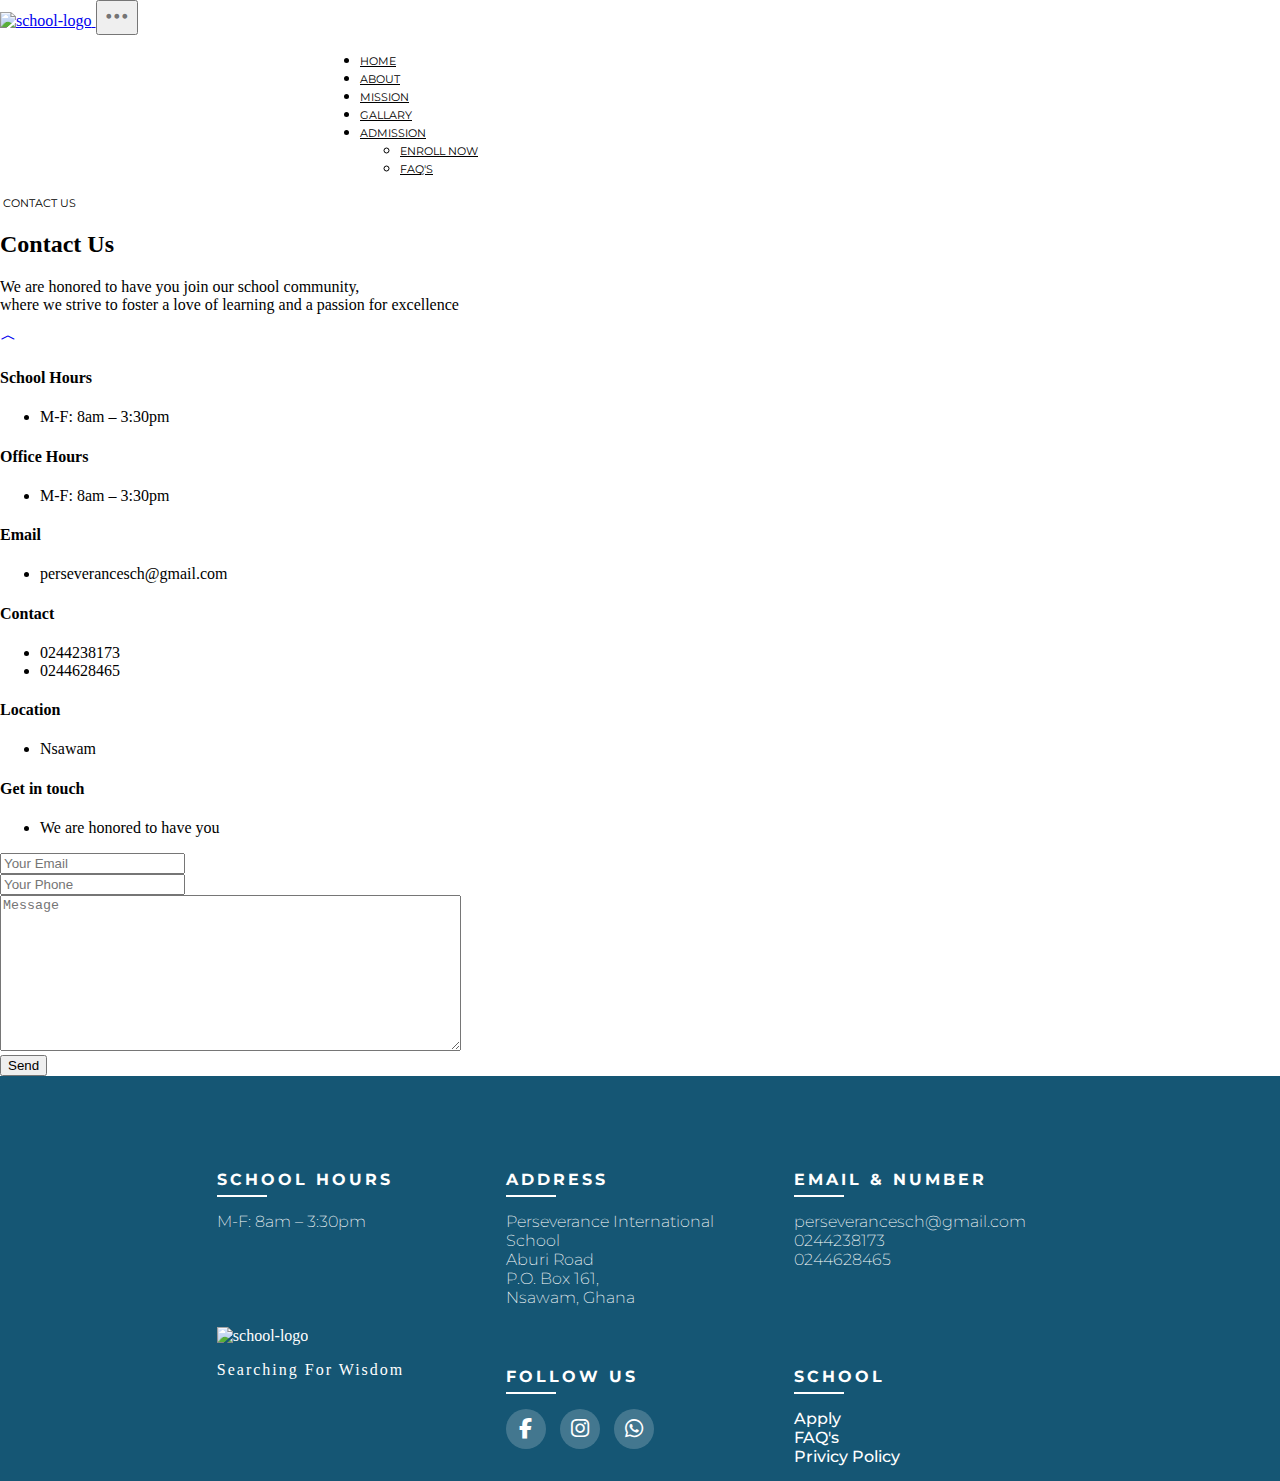
==== contact.html @ b942a758 "Add files via upload" ====
<!DOCTYPE html>
<html lang="en">
  <head>
    <meta charset="UTF-8" />
    <meta http-equiv="X-UA-Compatible" content="IE=edge" />
    <meta name="viewport" content="width=device-width, initial-scale=1" />
    <title>Perseverance INT. School</title>
    <link
      href="https://cdn.jsdelivr.net/npm/bootstrap@5.0.2/dist/css/bootstrap.min.css"
      rel="stylesheet"
      integrity="sha384-EVSTQN3/azprG1Anm3QDgpJLIm9Nao0Yz1ztcQTwFspd3yD65VohhpuuCOmLASjC"
      crossorigin="anonymous"
    />
  <link rel="stylesheet" href="https://cdnjs.cloudflare.com/ajax/libs/font-awesome/6.2.1/css/all.min.css">
    <link
      rel="stylesheet"
      href="https://cdn.jsdelivr.net/npm/bootstrap-icons@1.9.1/font/bootstrap-icons.css"
    />
    <link rel="stylesheet" href="/style.css" />
    <link rel="preconnect" href="https://fonts.googleapis.com" />
    <link rel="preconnect" href="https://fonts.googleapis.com" />
    <link rel="preconnect" href="https://fonts.gstatic.com" crossorigin />
    <link rel="preconnect" href="https://fonts.googleapis.com">
    <link rel="preconnect" href="https://fonts.gstatic.com" crossorigin>
    <link rel="preconnect" href="https://fonts.gstatic.com" crossorigin />
    <link rel="preconnect" href="https://fonts.googleapis.com" />
    <link rel="preconnect" href="https://fonts.gstatic.com" crossorigin />
    
    <link
      rel="stylesheet"
      href="https://cdn-uicons.flaticon.com/uicons-brands/css/uicons-brands.css"
    />
    <link
      rel="stylesheet"
      href="https://cdn-uicons.flaticon.com/uicons-regular-rounded/css/uicons-regular-rounded.css"
    />
    <link rel="preconnect" href="https://fonts.googleapis.com">
<link rel="preconnect" href="https://fonts.gstatic.com" crossorigin>
<link href="https://fonts.googleapis.com/css2?family=Comfortaa:wght@300;400;500;600;700&family=Dancing+Script:wght@400;500;600;700&family=Lato:ital,wght@0,100;0,400;0,700;1,100;1,300;1,400&family=Lobster+Two:ital,wght@0,400;0,700;1,400;1,700&family=Lora:ital,wght@0,400;0,500;0,600;1,400;1,500;1,600&family=Montserrat:ital,wght@0,600;0,700;1,100;1,200&family=Rubik+Distressed&display=swap" rel="stylesheet">

  </head>
  <body class="bg-light">
    <!-- main nav -->
        <nav class="navbar navbar-expand-lg fixed-top bg-light">
          <div class=" container nav-inner">
            <a class="navbar-brand" href="#"
              ><img
                class="img-fluid logo-png"
                src="/images/yyy.png"
                alt="school-logo"/>
              </a>
            <button
              class="navbar-toggler"
              type="button"
              data-bs-toggle="collapse"
              data-bs-target="#navbarSupportedContent"
              aria-controls="navbarSupportedContent"
              aria-expanded="false"
              aria-label="Toggle navigation">
              <span class="navbar-toggler-icon"><i class="drop-icon bi bi-three-dots"></i></span>
            </button>
            <div class="collapse navbar-collapse" id="navbarSupportedContent">
              <ul class="our-system navbar-nav me-auto mb-2 mb-lg-0 fw-light">
                <li class="nav-item">
                  <a class="nav-link"  href="index.html">HOME</a>
                </li>
                <li class="nav-item">
                  <a class="nav-link" href="index.html">ABOUT</a>
                </li>
                <li class="nav-item">
                  <a class="nav-link" href="index.html#mission">MISSION</a>
                </li>
                <li class="nav-item">
                  <a class="nav-link" href="#gallary">GALLARY</a>
                </li>
                <li class="nav-item dropdown">
                  <a
                    class="nav-link dropdown-toggle"
                    href="#"
                    id="navbarDropdown"
                    role="button"
                    data-bs-toggle="dropdown"
                    aria-expanded="false">ADMISSION
                  </a>
                  <ul class="dropdown-menu" aria-labelledby="navbarDropdown">
                    <li><a class="dropdown-item" href="#">Enroll now </a></li>
                    <li>
                      <a class="dropdown-item" href="#">FAQ's</a>
                    </li>
                  </ul>
                </li>
              </ul>
              <li class="contact-item">
                <a class="contact-link active" aria-current="page" href=""> CONTACT US </a>
              </li>  
            </div>
          </div>
        </nav>
        <!--contact page  -->
 <main>
    <section class="contact-section">
        <div class="contact-section-inner">
             <h2 class="contact-title">Contact <strong class="clean">Us</strong></h2>
             <p class="contact-text"> We are honored to have you join our school community,<br> where we strive to foster a love of learning and a passion for excellence</p>
            <a href="#contact-body"> <span class="contact-key"> <i class="bi bi-chevron-compact-up"></i></span></a>
        </div>
    </section>
    <section class="contact-body" id="contact-body">
      <div class="contact-body-inner">
      <div class="contact-detail-box">
      <h4 class="contact-info-title">School Hours </h4>
       <ul class="contact-items">
        <li class="contact-info-text">M-F: 8am – 3:30pm</li>
      </ul>
      <h4 class="contact-info-title">Office Hours </h4>
      <ul class="contact-items">
       <li class="contact-info-text">M-F: 8am – 3:30pm</li>
     </ul>
     <h4 class="contact-info-title">Email</h4>
            <ul class="contact-items">
              <li class="contact-info-text">perseverancesch@gmail.com</li>
            </ul>
     <h4 class="contact-info-title"> Contact </h4>
        <ul class="contact-items">
          <li class="contact-info-text">0244238173 </li>
          <li class="contact-info-text">0244628465</li>
        </ul>
     <h4 class="contact-info-title"> Location</h4>
        <ul class="contact-items">
          <li class="contact-info-text">Nsawam </li>
        </ul>
      </div>
      <div class="contact-form-box">
        <h4 class="form-title">Get in touch</h4>
        <ul class="contact-items">
          <li class="form-info-text">We are honored to have you </li>
        </ul>
        <form action="">
         <input type="email" class="field" placeholder="Your Email"><br>
         <input type="text" class="field" placeholder="Your Phone"><br>
         <textarea class="field" placeholder="Message" rows="10" cols="55"></textarea>
        </form>
        <button class="form-button">Send</button>
      </div>
    </div>
  </section>
   </main>
   <footer>
    <section class="footer-wrapper">
      <div class="footer-overlay">
        <div class="footer-in-check">
         <div class="inside-footer"> 
           <div class="footer-part-1">
             <h6 class="footer-title"> SCHOOL HOURS</h6>
             <ul class="footer-items">
               <li class="footer-text">M-F: 8am – 3:30pm</li>
             </ul>
           </div>
           <div class="footer-part-1">
            <h6 class="footer-title"> ADDRESS</h6>
            <ul class="footer-items">
              <li class="footer-text">Perseverance International<br>School</li>
              <li class="footer-text">Aburi Road</li>
              <li class="footer-text">P.O. Box 161, </li>
              <li class="footer-text">Nsawam, Ghana </li>
            </ul>
          </div>
          <div class="footer-part-1">
            <h6 class="footer-title"> EMAIL & NUMBER </h6>
            <ul class="footer-items" >
              <li class="footer-text">perseverancesch@gmail.com</li>
              <li class="footer-text">0244238173</li>
              <li class="footer-text">0244628465</li>
            </ul>
          </div>
          <div class="footer-part-1">
           <img class="footer-image" src="/images/yyy.png" alt="school-logo">
           <ul class="footer-items">
            <li class="sch-motto">Searching For Wisdom</li>
           </ul>
          </div>
          <div class="footer-part-1">
            <h6 class="footer-title"> FOLLOW US</h6>
            <div class="socials-links">
                <a class="footer-links" href=""><i class="fab fa-facebook-f"></i></a>
                <a class="footer-links" href=""><i class="fab fa-instagram"></i></a>
                <a class="footer-links" href=""><i class="fab fa-whatsapp"></i></a> 
            </div>
          </div>
          <div class="footer-part-1">
            <h6 class="footer-title"> SCHOOL </h6>
            <ul class="footer-items" >
             <a class="footer-main" href=""><li class="school-help" >Apply</li></a>
             <a class="footer-main" href=""><li class="school-help" >FAQ's</li></a>
             <a class="footer-main" href=""><li class="school-help" >Privicy Policy</li></a>
            </ul>
          </div>
        </div>
        </div>
      </div>
    </section>
  </footer>
  <script src="https://smtpjs.com/v3/smtp.js"></script>
  </body>
</html>
---- style.css ----
@import url("https://fonts.googleapis.com/css2?family=Montserrat:wght@200;400&display=swap");
body {
  padding: 0;
  margin: 0;
  box-sizing: border-box;
}
.our-system {
  margin-left: 25%;
  gap: 1.5rem;
}
.navbar-brand {
  max-width: 10%;
}
.logo-png {
  max-width: 100%;
}
.contact-item {
  list-style: none;
}
.contact-link {
  text-decoration: none;
  padding: 0.5rem 0.2rem;
  font-size: 0.7rem;
  color: black;
  border-bottom: 2px solid transparent;
  transition: all 0.2s ease;
  font-family: montserrat, sans-serif;
}
.contact-link:hover {
  color: rgb(0, 0, 0);
  font-size: 0.7rem;
  border-bottom: 2px solid #ff9800 !important ;
}

.nav-link {
  color: black;
  font-size: 0.7rem;
  font-family: montserrat, sans-serif;
  border-bottom: 2px solid transparent;
  transition: all 0.2s ease;
}

.nav-link.active {
  border-bottom: solid 3px #ff9800 !important ;
  color: rgb(0, 0, 0) !important;
  /* background-color: #ff9800; */
}
.nav-link:hover {
  color: rgb(0, 0, 0);
  font-size: 0.7rem;
  border-bottom: 2px solid #ff9800 !important ;
}
.dropdown-item {
  color: black;
  font-size: 0.7rem;
  text-transform: uppercase;
  font-family: montserrat, sans-serif;
}

.drop-icon {
  font-size: 1.6rem;
  color: #464646be;
}

.carousel {
  background-color: #ff99006b;
  min-height: 100vh;
}

.img-slide {
  position: relative;
  width: 100%;
  min-height: 100vh;
  margin: auto;
}

.img-slide .slide {
  z-index: 1;
  position: absolute;
  width: 100%;
  display: flex;
  flex-direction: column;
  justify-content: center;
  clip-path: circle(0% at 0 50%);
  max-height: 100vh;
}
.img-slide .slide.active {
  clip-path: circle(150% at 0 50%);
  transition: 1s;
  transition-property: clip-path;
}
.img-slide .slide img {
  z-index: 1;
  width: 100%;
  max-height: 100vh;
  object-fit: cover;
}
.img-slide .slide .info {
  z-index: 1;
  position: absolute;
  color: aliceblue;
  margin-left: 100px;
  top: 40%;
  width: 60%;
  animation: drop 1.5s ease;
}
@keyframes drop {
  0% {
    opacity: 0;
    transform: translateX(90px);
  }
  100% {
    opacity: 1;
    transform: translateX(0px);
  }
}
.img-slide .slide .info-content {
  z-index: 1;
  position: absolute;
  background: rgba(0, 0, 0, 0.219);
  width: 100%;
  min-height: 100vh;
}

.img-slide .slide .info .info-b {
  padding: 0.5rem 2rem;
  background-color: #ff5252;
  color: aliceblue;
  border: none;
  font-family: "montserrat";
  font-weight: 400;
  font-size: 1.5rem;
  margin-top: 0.3rem;
  transition: all 0.55s ease;
}
.img-slide .slide .info .info-b:hover {
  background: transparent;
  border: 1px solid white;
  transform: translateX(8px);
}
.img-slide .slide .info .info-b-1 {
  padding: 0.5rem 2rem;
  background-color: #ff5252;
  color: aliceblue;
  border: none;
  font-family: "montserrat";
  font-weight: 400;
  font-size: 1.5rem;
  margin-top: 0.3rem;
  transition: all 0.55s ease;
}
.img-slide .slide .info .info-b-1:hover {
  background: transparent;
  border: 1px solid white;
  transform: translateX(8px);
}
.img-slide .slide .info .info-b-0 {
  padding: 0.5rem 2rem;
  background-color: #ff5252;
  color: white;
  border: none;
  font-family: "montserrat";
  font-weight: 400;
  font-size: 1.5rem;
  margin-top: 0.3rem;
  transition: all 0.55s ease;
}
.img-slide .slide .info .info-b-0:hover {
  background: transparent;
  border: 1px solid white;
  transform: translateX(8px);
}

.img-slide .slide .info h2 {
  font-family: "montserrat", "sans-serif";
  font-size: 4.5rem;
  line-height: 4rem;
  font-weight: 700;
  letter-spacing: 5px;
  width: 80%;
}
.img-slide .navigation {
  z-index: 2;
  position: absolute;
  display: flex;
  bottom: 10px;
  left: 50%;
  transform: translate(-50%);
}
.img-slide .navigation .key {
  width: 15px;
  margin: 10px;
  height: 15px;
  background: rgba(255, 255, 255, 0.685);
  border-radius: 50%;
  cursor: pointer;
}
.img-slide .navigation .key.active {
  background: rgba(0, 0, 0, 0.253);
  box-shadow: rgba(0, 0, 0, 0.219);
}
.about {
  width: 80%;
  margin: auto;
}
.about-intro {
  padding-top: 5rem;
  text-align: center;
}
.about-text {
  font-family: "monsterrat" "sans-serif";
  font-size: 4.5rem;
  color: #444444;
  font-weight: 700;
}
.best-text {
  font-family: "monsterrat" "sans-serif";
  font-size: 2rem;
  color: #444444;
  font-weight: 300;
  margin: 5px 0;
}
.best-item {
  font-family: "monsterrat" "sans-serif";
  font-size: 1rem;
}
.about-contents {
  display: flex;
  justify-content: center;
  margin-bottom:25px;
}
.about-box-items {
  display: flex;
  width: 70%;
  margin: 0 auto;
}
.about-items-wrapper {
  margin: 1.5rem 0;
  width: 100vw;
}
.items-wrapper {
  display: flex;
  width: 50%;
}
.icon-circled {
  float: left;
  background-color: #ff5252;
  color: #fff;
  width: 50px;
  margin: auto;
  height: 50px;
  margin-right: 1rem;
  border-radius: 50%;
  margin-bottom: 3.5rem;
  background-color: #ff9800;
  text-align: center;
}
.toy {
  line-height: 50px;
  font-size: 1.2rem;
  display: inline-block;
}

.text-title {
  font-family: "monsterrat" "sans-serif";
  font-size: 1.5rem;
  color: #444444;
  font-weight: 400;
}
.main-text {
  font-family: "montserrat";
  font-size: 0.9rem;

}
.about-items-wrapper {
  max-width: 100%;
}
.about-image-wrapper {
  max-width: 20%;
}
.about-pic {
  max-width: 100%;
}
section.our-card {
  max-width: 100vw;
  margin: auto;
  justify-content: center;
  margin-bottom: 20px;
}
.preschool{
  border: solid  #ff5252 2px;
}
.primary{
 border: solid #155674 2px;
}
.junior{
border: solid  #ff9800 2px;
}
.card-link,
.card-link-p,
.card-link-j {
border: 2px solid #155674 ;
padding: 5px 30px;
text-transform: uppercase ;
font-weight: 500; 
text-decoration: none ;
letter-spacing: 2px;
color: #155674;
 transition: all 0.5s ease;
}
.card-link:hover{
background-color: #ff5252;
border: solid 2px  #ff5252;
  color: #ffffff;

}
.card-link-p:hover{
  background-color: #155674;
  color: #ffffff;
}
.card-link-j:hover{
   background-color: #ff9800;
  border: solid 2px  #ff9800;
  color: #ffffff;
}
.our-mission {
  max-width: 100%;
  background-image: url(/images/patterns\ .jpeg);
  background-repeat: no-repeat;
  background-size: cover;
  padding-bottom: 1rem;
}

.mission-inner {
  display: flex;
  max-width: 80vw;
  margin: auto;
  padding-bottom: 2%;
}
.mission-1 {
  max-width: 25vw;
  padding: 1rem;
}
.title-box {
  font-family: "montserrat", "sans-serif";
  text-align: center;
}
.mission-title {
  font-size: 4.5rem;
  font-family: "monsterrat" "sans-serif";
  color: #444444;
  padding-top: 2rem;
}
.neat {
  color: #ff9800;
}

.mission-text {
  font-family: "monsterrat" "sans-serif";
  font-weight: 200;
  font-size: 1.2rem;
  letter-spacing: 1px;
  color: #000000;
}
.mission-complete {
  font-size: 1.4rem;
  font-family: "montserrat", sans-serif;
  color: #444444;
  text-decoration: underline 2px solid;
}

.mission-2 {
  max-width: 25vw;
  padding-top: 100px;
}
.bi-1 {
  width: 80%;
  padding: 0;
  font-size: 2.8rem;
  color: #ff5252;
}
.mission-join {
  padding: 1rem;
  font-family: "monsterrat" "sans-serif";
  font-weight: 200;
  font-size: 1.2rem;
  letter-spacing: 1px;
  color: #000000;
}
.mission-image {
  padding-top: 10px;
  max-width: 50vw;
}
.mission-pic {
  object-fit: cover;
  padding: 20px;
  border-radius: 50px;
}
.counter {
  padding: 1rem 0;
  background-color: rgb(255, 255, 255);
}
.inner-counter {
  margin: auto;
  max-width: 80vw;
  display: flex;
  justify-content: center;
  margin: auto;
  gap: 2rem;
}
.established-count,
.students-count,
.trophies-count,
.other-count {
  width: 100vw;
  text-align: center;
  color: #fff;
  box-shadow: 2px 2px 10px rgba(87, 87, 87, 0.623);
  border-radius: 10px;
  padding: 0.5rem;
}
.year,
.population,
.amount,
.others {
  font-size: 4rem;
  font-family: "monsterrat" "sans-serif";
  margin: 0 !important ;
  color: rgba(43, 43, 43, 0.829);
}
hr {
  width: 20%;
  border: solid #000000 2px;
  margin: auto;
}
.established-text,
.student-text,
.trophy-text,
.other-text {
  font-size: 1.3rem;
  font-weight: 300;
  color: #5e5e5eda;
  font-family: "montserrat" "sans-serif";
}

.gallary {
  background-image: url(/images/patterns\ .jpeg);
  background-repeat: no-repeat;
  background-size: cover;
}
.inside-gallary {
  max-width: 92vw;
  margin: auto;
  display: flex;
  align-items: center;
  gap: 1rem;
  padding: 4rem 0;
}
.gala-title {
  font-family: "monsterrat" "sans-serif";
  font-size: 4.5rem;
  color: #444444;
  font-weight: 700;
}
.parent {
  display: -ms-flexbox;
  display: flex;
  -ms-flex-wrap: wrap;
  flex-wrap: wrap;
  padding: 0 5rem;
  max-width: 60vw;
}
.child {
  -ms-flex: 10%;
  flex: 5%;
  padding: 0 0.2rem;
 
}
.gallary-pics:hover{
  transform: translateX(0%) scale(1.03);
/* transform:translateY(10%);*/
transition: all 0.3s; 
}
.child .gallary-pics {
  margin-top: 0.4rem;
  vertical-align: middle;
}

.gallary-info {
  padding: 1rem;
}

.gallary-text {
  font-family: "montserrat";
  font-size: 1rem;
  letter-spacing: 1px;
  color: #000000;
}

.testimonials {
  padding-top: 20px;
  background-color: #ffffff;
}
.testimonial-text {
  font-family: "monsterrat" "sans-serif";
  font-size: 4.5rem;
  color: #ff9800;
  font-weight: 700;
  text-align: center;
  padding-bottom: 20px;
}
.testimonial-box {
  max-width: 50vw;
  position: relative;
  display: flex;
  align-items: center;
  justify-content: center;
  margin: auto;
  min-height: 45vh;
}
.inner-box .testimonial-content {
  display: flex;
  flex-direction: column;
  align-items: center;
}
.testimonial-box .inner-box {
  background-color: rgb(235, 235, 235);
  width: 70%;
  padding: 10px;
  position: absolute;
  bottom: 20px;
  opacity: 0;
  pointer-events: none;
  display: flex;
  flex-direction: column;
  align-items: center;
  justify-content: space-between;
  border-radius: 40px;
  animation: animate 15s linear infinite;
  animation-delay: calc(3s * var(--delay));
  margin-top: 10px;
  height: 40vh;
}
.wrapper .inner-box:last-child {
  animation-delay: calc(-5s * var(--delay));
}

@keyframes animate {
  0% {
    opacity: 0;
    transform: translateX(100%) scale(0.5);
  }
  5%,
  20% {
    opacity: 0.4;
    transform: translateX(100%) scale(0.5);
  }
  25%,
  40% {
    opacity: 1;
    pointer-events: auto;
    transform: translateX(0%) scale(1);
  }
  45%,
  60% {
    opacity: 0.4;
    transform: translateX(-100%) scale(0.7);
  }
  85%,
  100% {
    opacity: 0;
    transform: translateX(-100%) scale(0.5);
  }
}
.testimonial-box .inner-box .testimonial-image {
  height: 13vh;
  width: 20%;
  left: -5px;
  background: white;
  border-radius: 50%;
  padding: 5px;
  box-shadow: 0px 0px 5px rgba(0, 0, 0, 0.2);
  margin: 10px 0;
}
.inner-box .testimonial-details {
  margin-left: 150px;
  text-align: center;
  margin: auto;
  width: 70%;
}
.inner-box .testimonial-pic {
  height: 100%;
  width: 100%;
  object-fit: cover;
  border-radius: 50%;
}
.testimonial-details .owner {
  font-family: "monsterrat" "sans-serif";
  font-size: 1.2rem;
  font-weight: 500;
  color: rgb(81, 81, 81) !important;
}

.testimonial-details .owner-text {
  width: 100%;
  font-family: "montserrat";
  font-weight: 200;
  font-size: 1rem;
  letter-spacing: 1px;
  color: #696969;
}

.footer-wrapper {
  background-image: url(/images/patterns\ .jpeg);
  background-repeat: no-repeat;
  background-size: cover;
  max-width: 100vw;
}
.footer-overlay {
  /* background-color: #ff9800; */
  background: #155674;
}
.inside-footer {
  display: flex;
  justify-content: center;
}
.footer-in-check {
  max-width: 70vw;
  margin: auto;
  color: white;
}
.inside-footer {
  display: flex;
  flex-wrap: wrap;
  padding-top: 50px;
}
.footer-part-1 {
  width: 30%;
  padding: 0 10px;
  margin-top: 5px;
}
.footer-title {
  font-family: "montserrat";
  font-size: 1rem;
  color: white;
  font-weight: 700;
  letter-spacing: 3px;
  line-height: 1.5em;
  margin-bottom: 20px;
  position: relative;
}
.footer-title::before {
  content: "";
  position: absolute;
  left: 0;
  bottom: -5px;
  background-color: rgb(255, 255, 255);
  height: 2px;
  box-sizing: border-box;
  width: 50px;
}
.footer-items {
  list-style: none;
  padding-left: 0;
  margin-bottom: 15px;
}
.footer-text {
  font-weight: 200;
  font-family: "montserrat";
}
.footer-links {
  text-decoration: none;
  display: inline-block;
  width: 40px;
  background-color: rgba(255, 255, 255, 0.2);
  margin: 0 10px 10px 0;
  text-align: center;
  line-height: 40px;
  border-radius: 50%;
  color: white;
  font-size: 1.3rem;
  transition: all 0.5s ease;
}
.footer-links:hover {
  color: #24262b;
  background-color: #ffffff;
}
.footer-main {
  text-decoration: none;
  color: #ffffff;
  font-weight: 500;
  font-family: "montserrat", sans-serif;
}
.footer-main:hover {
  color: #24262b;
}
.footer-image {
  max-width: 70%;
}
.sch-motto {
  letter-spacing: 2px;
  font-weight: 100;
}

/* media quaries */
@media screen and (max-width: 87.5rem) {
  .img-slide {
    width: 100%;
    max-height:100vh;
  }

  .img-slide .slide {
    width: 100%;
    min-height:100vh;
  }
  .img-slide .slide img {
    width: 100%;
    min-height:100vh;
  }
  .img-slide .slide .info-content {
   min-height:100vh;
  }

}

@media screen and (max-width: 75rem) {
  .testimonial-box .inner-box .testimonial-image {
    width: 25%;
  }
}
@media screen and (max-width: 71.875rem) {
  .img-slide {
    max-width: 100%;
    max-height:90vh;
  }

  .img-slide .slide {
    max-width: 100%;
    max-height:90vh;
  }

  .img-slide .slide img {
    max-width: 100%;
    max-height:90vh;
  }
  .img-slide .slide .info-content {
    width: 100%;
    max-height:90vh;
  }
  .about {
    min-width: 90%;
  }
  .mission-inner {
    max-width: 92vw;
  }
  .mission-1 {
    padding: 0.2rem;
    margin-left: 1.5rem;
  }
  .mission-text {
    font-size: 1rem;
  }
  .mission-2 {
    padding-top: 3rem;
  }
  .mission-join {
    font-size: 1rem;
  }
  .gallary {
    width: 100%;
  }
  .inside-gallary {
    min-width: 90vw;
    gap: 0;
    padding: 3rem 0;
  }
  .parent {
    padding: 0 1.5rem;
  }
}

@media screen and (max-width: 67.188rem) {
  .carousel {
    background-color: #ff99006b;
    min-height: 90vh;
  }
  .img-slide {
    width: 100%;
    min-height:90vh;
  }

  .img-slide .slide {
    width: 100%;
    min-height:90vh;
  }

  .img-slide .slide img {
    max-width: 100%;
    min-height:90vh;
  }
  .img-slide .slide .info-content {
    width: 100%;
    min-height:90vh;
  }
  .img-slide .slide .info h2 {
    font-size: 4rem;
    line-height: 4rem;
    font-weight: 700;
    letter-spacing: 5px;
    width: 100%;
  }
  .img-slide .slide .info {
    top: 34%;
  }
  .about-text{
    font-size: 4rem;
  }
  .mission-title{
    font-size: 4rem;
  }
  .gala-title{
    font-size: 4rem;
  }
  .testimonial-text{
    font-size: 4rem;
  }
}
@media screen and (max-width: 64.063rem) {
  .about {
    width: 95vw;
  }
  .navbar-brand {
    width: 30%;
  }
  .img-slide .slide .info {
    top: 39%;
    margin-left: 4rem;
    width: 90%;
  }

  .img-slide .slide .info h2 {
    font-size: 3.5rem;
    line-height: 3.6rem;
    font-weight: 900;
    width: 70%;
  }
  .img-slide .slide .info {
    width: 60%;
  }
  .about-text{
    font-size: 3.5rem;
  }
  .mission-title{
    font-size: 3.5rem;
  }
  .gala-title{
    font-size: 3.5rem;
  }
  .testimonial-text{
    font-size: 3.5rem;
  }
  .best-text {
    font-size: 1.5rem;
    font-weight: 500;
  }
  .about-intro{
    padding-top: 2.8rem;
  }
  .text-title {
    font-size: 1.2rem;
    font-weight: 500;
  }

  .mission-title {
    font-size: 3.9rem;
  }
  .mission-inner {
    max-width: 95vw;
  }
  .mission-1 {
    margin-left: 0;
  }
  .inner-counter {
    min-width: 95vw;
  }
  .established-text,
  .student-text,
  .trophy-text,
  .other-text {
    font-size: 1.2rem;
    font-weight: 500;
  }
  .inside-gallary {
    min-width: 95vw;
    gap: 2rem;
  }
  .parent {
    padding: 0;
  }
  .gala-title {
    font-size: 3.9rem;
  }
  .footer-in-check {
    width: 80%;
  }
  .footer-part-1 {
    width: 33%;
  }
}

@media screen and (max-width: 74.688rem) {
  .navbar-brand {
    width: 25%;
  }
  .our-system {
    margin-left: 15%;
  }
  .img-slide .slide .info h2 {
    width: 100%;
  }
  .img-slide .slide .info .info-b-1 {
    padding: 8px 15px;
    font-size: 1.8rem;
    margin-top: 10px;
  }
  .img-slide .slide .info .info-b {
    padding: 8px 15px;
    font-size: 1.8rem;
    margin-top: 10px;
  }
  .img-slide .slide .info .info-b-0 {
    padding: 8px 15px;
    font-size: 1.8rem;
    margin-top: 10px;
  }
  .inner-counter {
    width: 90%;
  }
  .year,
  .population,
  .amount,
  .others {
    font-size: 3rem;
  }

  .testimonials {
    padding-top: 20px;
    width: 100%;
    background-color: #e5e5e5;
  }

  .testimonial-box .inner-box {
    background-color: rgb(255, 255, 255);
    width: 75%;
  }

  .testimonial-box .inner-box .testimonial-image {
    height: 100px;
    width: 25%;
    margin: 8px 0;
  }
  .inner-box .testimonial-pic {
    height: 100%;
    width: 100%;
    object-fit: cover;
    border-radius: 50%;
  }
  .inner-box .testimonial-details {
    margin-left: 150px;
    margin: auto;
    width: 80%;
  }
  .testimonial-details .owner {
    font-weight: 700;
    color: #1d4e89;
    font-size: 1.1rem;
  }
  .testimonial-details .owner-text {
    font-size: 0.9rem;
  }
  .footer-in-check {
    width: 80%;
  }
  .footer-part-1 {
    width: 33%;
  }
}

@media screen and (max-width: 62.5rem) {
  .our-system {
    margin-left: 17%;
  }
  .about {
    width: 95%;
    margin: auto;
  }
  .about-intro {
    width: 97%;
    margin: auto;
  }

  .about-contents {
    margin-top: 0;
    width: 97%;
    margin: auto;
  }

  .about-pic {
    width: 100%;
  }
  .about-image-wrapper {
    align-items: center;
    margin-top: 40px;
  }
  .img-slide .slide .info {
    width: 80%;
  }
  .img-slide .slide .info h2 {
    width: 80%;
  }
  .inside-gallary {
    width: 90%;
  }
  .testimonial-box .inner-box .testimonial-image {
    height: 100px;
    width: 30%;
  }
}
@media screen and (max-width: 54.688rem) {
  .img-slide {
    width: 100%;
    min-height: 90vh;
  }

  .img-slide .slide {
    width: 100%;
    min-height: 90vh;
  }

  .img-slide .slide img {
    max-width: 100%;
    min-height: 90vh;
  }
  .img-slide .slide .info-content {
    width: 100%;
    min-height: 90vh;
  }
  .colors {
    max-width: 100vw;
    padding: 0;
  }
  .about {
    margin: auto;
  }
  .about-intro {
    padding-top: 2.5rem;
  }
  .mission-title {
    font-size: 3.4rem;
  }
  .about-text {
    font-size: 3.4rem;
  }
  .gala-title {
    font-size: 3.4rem;
  }
  .testimonial-box .inner-box .testimonial-image {
    height: 85px;
  }
  .footer-part-1 {
    width: 50%;
    margin-bottom: 30px;
  }
}

@media screen and (max-width: 48.75rem) {
  .carousel {
    min-height: 80vh;
  }
  .img-slide {
    width: 100%;
    min-height: 80vh;
  }

  .img-slide .slide {
    width: 100%;
    min-height: 80vh;
  }

  .img-slide .slide img {
    max-width: 100%;
    min-height: 80vh;
  }
  .img-slide .slide .info-content {
    width: 100%;
    min-height: 80vh;
  }
  .navbar {
    background-color: #ff5252;
    width: 100%;
  }
  .our-system {
    margin-left: 25%;
    gap: 15px;
  }
  .navbar-brand {
    max-width: 25%;
  }
  .logo-png {
    width: 100%;
  }

  .img-slide .navigation .key {
    width: 10px;
    height: 10px;
  }
  .img-slide .slide .info h2 {
    font-size: 3rem;
    font-weight: 800;
    width: 100%;
    line-height: 3rem;
  }
  .img-slide .slide .info {
    margin-left: 3rem;
    top: 42%;
    width: 75%;
  }
  .about {
    width: 90%;
  }
  .about-intro {
    width: 100%;
    padding-top: 3rem;
  }
  .about-text {
    font-size: 2.8rem;
    text-align: left;
  }
  .best-text,
  .best-item {
    text-align: center;
    font-family: montserrat;
  }
  .best-item {
    font-size: 0.9rem;
  }
  .main-text {
    font-size: 0.9rem;
  }
  .about-contents {
    width: 100%;
    flex-direction: column;
  }
  .about-box-items {
    width: 100%;
  }
  .about-image-wrapper {
    max-width: 50%;
    margin: auto;
    margin-top: 0;
    margin-bottom: 2rem;
  }
  .about-pic {
    width: 100%;
  }
  .our-card {
    max-width: 100vw;
   
  }
  .title-box {
    max-width: 90vw;
    margin: auto;
    padding-top: 1.8rem;
  }
  .mission-title {
    font-size: 2.8rem;
    text-align: left;
  }
  .mission-inner {
    flex-direction: column;
    padding: 18px;
    max-width: 90vw;
    padding: 0;
  }
  .mission-1,
  .mission-2 {
    max-width: 100%;
    margin: auto;
  }
  .mission-2 {
    padding: 0;
  }
  .mission-join {
    padding: 0;
  }
  .mission-image {
    max-width: 100%;
    margin: auto;
    border-radius: 20px;
  }
  .mission-pic {
    width: 100%;
    border-radius: 20px;
    padding: 0;
  }
  .counter {
    width: 100%;
    padding:2rem 0;
  }
  .inner-counter {
    width: 100%;
  }
  .established-count,
  .students-count,
  .trophies-count,
  .other-count {
    width: 40%;
  }
  .year,
  .population,
  .amount,
  .others {
    font-size: 2.3rem;
  }
  .established-text,
  .student-text,
  .trophy-text,
  .other-text {
    font-size: 0.9rem;
  }

  .gallary-info {
    width: 100%;
  }
  .inside-gallary {
    padding: 0;
    flex-direction: column-reverse;
  }
  .parent {
    max-width: 100vw;
    padding: 0 0.625rem;
    margin-bottom: 2rem;
  }
  .gala-title {
    font-size: 2.8rem;
  }
  .gallary-text {
    font-size: 0.9rem;
  }
  .testimonial-box .inner-box .testimonial-image {
    width: 35%;
  }
  .footer-part-1 {
    width: 50%;
    margin-bottom: 30px;
  }
  .footer-text {
    font-size: 0.9rem;
  }
}
@media screen and (max-width: 38.75rem) {
  .carousel {
    min-height: 80vh;
  }
  .img-slide {
    width: 100%;
    min-height: 80vh;
  }

  .img-slide .slide {
    width: 100%;
    min-height: 80vh;
  }

  .img-slide .slide img {
    max-width: 100%;
    min-height: 80vh;
  }
  .img-slide .slide .info-content {
    min-height: 80vh;
  }

  .img-slide .slide .info {
    margin-left: 30px;
    top: 35%;
    width: 80%;
  }
  .img-slide .slide .info .info-b {
    padding: 5px 18px;
    font-size: 1.3rem;
  }

  .img-slide .slide .info .info-b-1 {
    padding: 5px 18px;
    font-size: 1.3rem;
  }
  .img-slide .slide .info .info-b-0 {
    padding: 5px 18px;
    font-size: 1.3rem;
  }

  .img-slide .slide .info h2 {
    font-size: 2.8rem;
    line-height: 40px;
    font-weight: 700;
    letter-spacing: 5px;
    width: 100%;
  }

  .colors {
    margin-top: 10px;
    margin-bottom: 0;
  }
  .about {
    width: 95%;
    margin-bottom: 0 !important;
  }
  .about-text {
    font-size: 2rem;
  }
  .best-text {
    font-size: 1.3rem;
  }
  .about-items-wrapper {
    display: flex;
    flex-direction: column;
    align-items: center;
    gap: 20px;
  }
  .items-wrapper {
    width: 90%;
  }
  .product-wrap{
    margin-bottom: 2rem;
  }
  .contents {
    display: flex;
    flex-direction: column;
    width: 80%;
    text-align: center;
    margin: auto;
  }
  .icon-circled {
    margin: auto;
  }
  .text-title {
    font-size: 1.3rem;
    margin-top: 10px;
  }
  .about-image-wrapper {
    width: 50%;
  }
  .testimonial-box .inner-box .testimonial-image {
    width: 40%;
  }
  .testimonial-box .inner-box {
    width: 90%;
    height: 40vh;
    background-color: #ffffff;
  }
  .testimonial-box .inner-box .testimonial-image {
    height: 80px;
    width: 30%;
  }
  .testimonials {
    padding-top: 20px;
    width: 100%;
    padding-bottom: 25px;
  }
  .testimonial-text {
    font-size: 2.8rem;
    margin-bottom: 2rem;
    color: #ff9800;
  }
  .testimonial-details .owner-text {
    font-size: 0.9rem;
    color: #696969;
    width: 100%;
  }
  .testimonial-box {
    width: 50%;
  
  }
  @keyframes animate {
    0% {
      opacity: 0;
    }
    5%,
    20% {
      opacity: 0.4;
      transform: translateX(100%) scale(0);
    }
    25%,
    40% {
      opacity: 1;
      pointer-events: auto;
      transform: translateX(0%) scale(1.2);
    }
    45%,
    60% {
      opacity: 0.4;
      transform: translateX(-100%) scale(0);
    }
    65%,
    100% {
      opacity: 0;
    }
  }
  .footer-part-1 {
  margin-bottom: 30px;
  }
}
@media screen and (max-width: 36rem) {
  .img-slide .slide .info h2 {
    font-size: 2.2rem;
    line-height: 35px;
    font-weight: 700;
    letter-spacing: 4px;
    width: 85%;
  }
  .img-slide .slide .info .info-b {
    padding: 4px 14px;
    font-size: 1.2rem;
  }

  .img-slide .slide .info .info-b-1 {
    padding: 4px 14px;
    font-size: 1.2rem;
  }
  .img-slide .slide .info .info-b-0 {
    padding: 4px 14px;
    font-size: 1.2rem;
  }
  .about {
    max-width: 90%;
  }
  .about-intro {
    padding-top: 3.5rem;
  }
  .about-text {
    font-size: 2.2rem;
    font-weight: 700;
    letter-spacing: 2px;
  }
  .product-cover {
    flex-direction: column;
    gap: 4rem;
  }
  .title-box{
    padding-top: 0;
  }
  .mission-title{
    font-size: 2.2rem;
    font-weight: 700;
  }
  .inner-counter{
    padding-top: 1.4rem;
    min-width: 90%;
    flex-direction: column;
  }
  .established-count,
  .students-count,
  .trophies-count,
  .other-count {
    width: 100%;
  }
  .established-text,
  .student-text,
  .trophy-text,
  .other-text {
    font-size: 1rem;
  }
  .year,
  .population,
  .amount,
  .others {
    font-size: 2.2rem;
    font-weight: 700;
  }
  .gala-title{
    font-size: 2.2rem;
    font-weight: 700;
  }
  .testimonial-box .inner-box {
    width: 100%;
  }
  .testimonial-box .inner-box .testimonial-image {
    height: 90px;
    width: 35%;
  }
  .testimonials {
    padding-top: 20px;
    width: 100%;
  }
  .testimonial-text {
    font-size: 2.2rem;
  }
  .testimonial-box {
    width: 60%;
  }
  .testimonial-details .owner {
    font-size: 0.9rem;
  }
  .testimonial-details .owner-text {
    font-size: 0.75rem;
    color: #696969;
    width: 100%;
  }
  @keyframes animate {
    0% {
      opacity: 0;
    }
    5%,
    20% {
      opacity: 0.1;
      transform: translateX(40%) scale(0);
    }
    25%,
    40% {
      opacity: 1;
      pointer-events: auto;
      transform: translateX(0%) scale(1.2);
    }
    45%,
    60% {
      opacity: 0.1;
      transform: translateX(-40%) scale(0);
    }
    65%,
    100% {
      opacity: 0;
    }
  }
  .footer-part-1 {
    width: 100%;
    margin-bottom: 10px;
    text-align: center;
  }
  .footer-title::before {
    left: 35%;
    width: 100px;
  }
}
@media screen and (max-width: 34.313rem) {
  .carousel {
    min-height: 70vh;
  }
  .img-slide {
    width: 100%;
   min-height: 70vh;
  }

  .img-slide .slide {
    width: 100%;
    min-height: 70vh;
  }

  .img-slide .slide img {
    max-width: 100%;
    min-height: 70vh;
  }
  .img-slide .slide .info-content {
    min-height: 70vh;
  }
  .img-slide .slide .info h2 {
    font-size: 1.7rem;
    line-height: 30px;
    font-weight: 800;
    letter-spacing: 4px;
    width: 80%;
  }
  .img-slide .slide .info {
    top: 38%;
  }
  .img-slide .slide .info .info-b {
    padding: 3px 12px;
    font-size: 1rem;
  }
  .img-slide .slide .info .info-b-1 {
    padding: 3px 12px;
    font-size: 1rem;
    margin-top: 0;
  }
  .img-slide .slide .info .info-b-0 {
    padding: 3px 12px;
    font-size: 1rem;
  }
  .product-cover{
    gap: 2rem;
    padding: 1rem 0;
  }
  .about-intro{
  padding-top: 3.5rem;
  }
  .about-text{
    font-size: 1.7rem;
  }
  .best-text{
    font-size: 1.1rem; 
    font-weight: 700;
  }
   .inner-counter{
  padding-top: 0;
}
}
@media screen and (max-width: 27.375rem){
  .carousel {
        min-height: 60vh;
  }
  .img-slide {
   min-height: 60vh;
  }
  .img-slide .slide {
    min-height: 60vh;
  }
  .img-slide .slide img {
    min-height: 60vh;
  }
  .img-slide .slide .info-content {
    min-height: 60vh;
}
.img-slide .slide .info h2 {
  font-size: 2.3rem;
  line-height:40px;
  font-weight: 800;
  letter-spacing: 4px;
  width: 100%;
}
.img-slide .slide .info {
  top: 38%;
  margin-left: 15px;
  width: 90%;
}
.about{
  min-width: 94vw;
}
.about-intro{
  padding-top: 3rem;
}

.items-wrapper{
  min-width: 100%;
}
.contents{
  min-width: 100%;
}
.about-image-wrapper {
  min-width: 70%;
}
.about-pic {
  min-width: 100%;
}
.about-text{
  font-weight: 600;
  letter-spacing: 0px;
  font-size: 1.8rem;
}
.best-text{
  font-weight: 400;
  letter-spacing: 0px;
}
.product-cover{
  gap: 0.5rem;
  padding: 1rem 0;
}
.gala-title,.mission-title,.testimonial-text{
  font-size: 2rem;
}
.testimonial-box .inner-box .testimonial-image {
  height: 90px;
  width: 45%;
}
}
@media screen and (max-width: 23.75rem){
.img-slide .slide .info h2 {
  font-size: 2rem;
  line-height:40px;
  font-weight: 800; 
  letter-spacing: 3px;
  width: 100%;
}
.img-slide .slide .info {
  top:40%;
  margin-left: 10px;
  width: 90%;
}
.about{
  min-width: 96%;
}
.about-intro{
  padding-top: 1rem;
}
.about-text{
  font-weight: 200;
  font-size: 1.5rem ;
}
.neat{
  font-weight: 500;
  font-size: 2rem ;
}
.best-text{
  font-size: 1rem;
  font-weight: 600;
}
}
@media screen and (max-width:23.438rem){
  .testimonial-box .inner-box {
    width: 100%;
  }
  .testimonial-box .inner-box .testimonial-image {
    height: 80px;
  }
  .testimonials {
    padding-top: 20px;
    width: 100%;
  }
  .testimonial-text {
    font-size: 2rem;
  }
  .testimonial-box {
    width: 60%;
  }
  .testimonial-details .owner {
    font-size: 0.9rem;
  }
  .testimonial-details .owner-text {
    color: #696969;
  }
  @keyframes animate {
    0% {
      opacity: 0;
    }
    5%,
    20% {
      opacity: 0;
      transform: translateX(0%) scale(0);
    }
    25%,
    40% {
      opacity: 1;
      pointer-events: auto;
      transform: translateX(0%) scale(1.0);
    }
    45%,
    60% {
      opacity: 0;
      transform: translateX(0%) scale(0);
    }
    65%,
    100% {
      opacity: 0;
    }
  } 
}
@media screen and (max-width:22.813rem){
  .child{
    padding: 1.8px;
  }
  .child .gallary-pics {
    margin-top:3.5px;
  }
  @keyframes animate {
    0% {
      opacity: 0;
    }
    5%,
    20% {
      opacity: 0;
      transform: translateX(0%) scale(0);
    }
    25%,
    40% {
      opacity: 1;
      pointer-events: auto;
      transform: translateX(0%) scale(1.15);
    }
    45%,
    60% {
      opacity: 0;
      transform: translateX(0%) scale(0);
    }
    65%,
    100% {
      opacity: 0;
    }
  } 
  .testimonial-box .inner-box {
    width: 100%;
  }
  .testimonial-box .inner-box .testimonial-image {
    height: 80px;
  }
  .testimonials {
    padding-top: 20px;
    width: 100%;
  }
  .testimonial-text {
    font-size: 2rem;
  }
  .testimonial-box {
    width: 60%;
  }
}
@media screen and (max-width:20.75rem){
.about-text{
  font-size: 1.4rem;
  font-weight: 300;
}
.neat{
  font-weight: 300;
}
@keyframes animate {
  0% {
    opacity: 0;
  }
  5%,
  20% {
    opacity: 0;
    transform: translateX(0%) scale(0);
  }
  25%,
  40% {
    opacity: 1;
    pointer-events: auto;
    transform: translateX(0%) scale(1.0);
  }
  45%,
  60% {
    opacity: 0;
    transform: translateX(0%) scale(0);
  }
  65%,
  100% {
    opacity: 0;
  }
} 

}
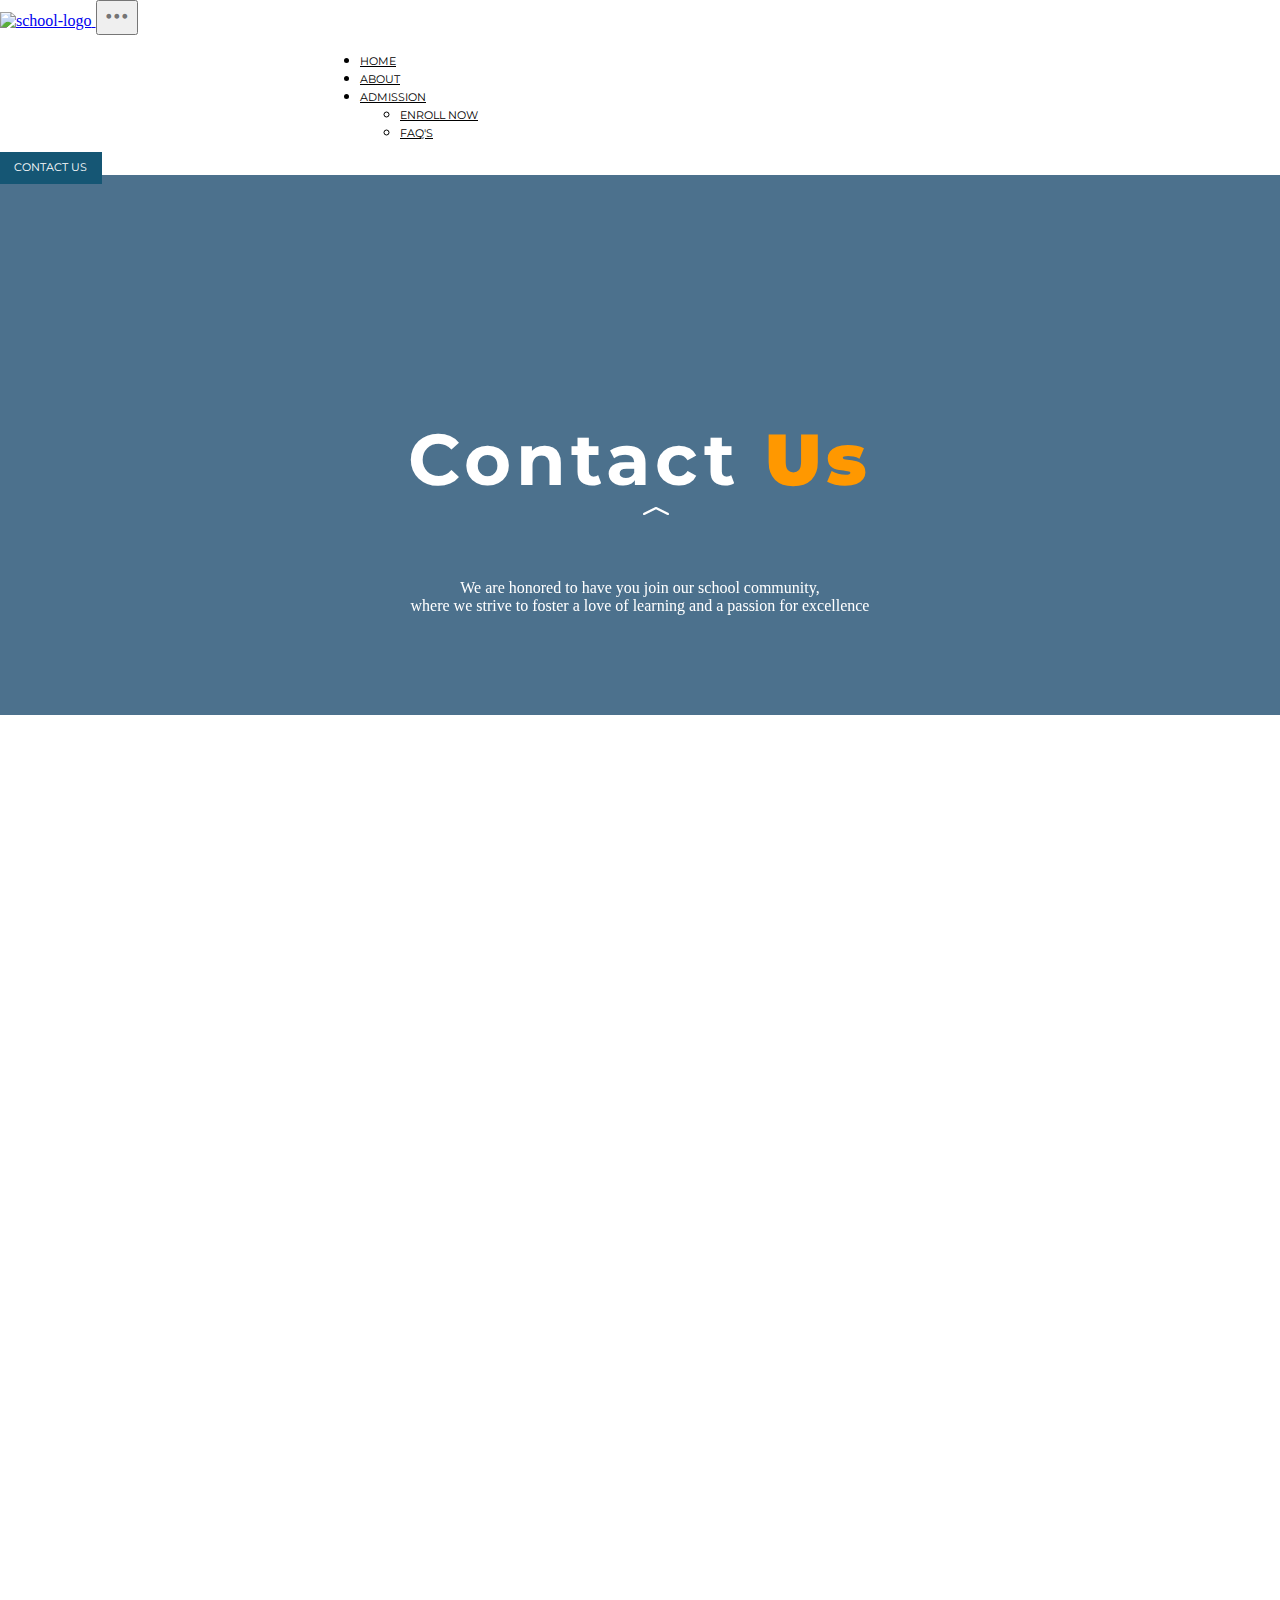
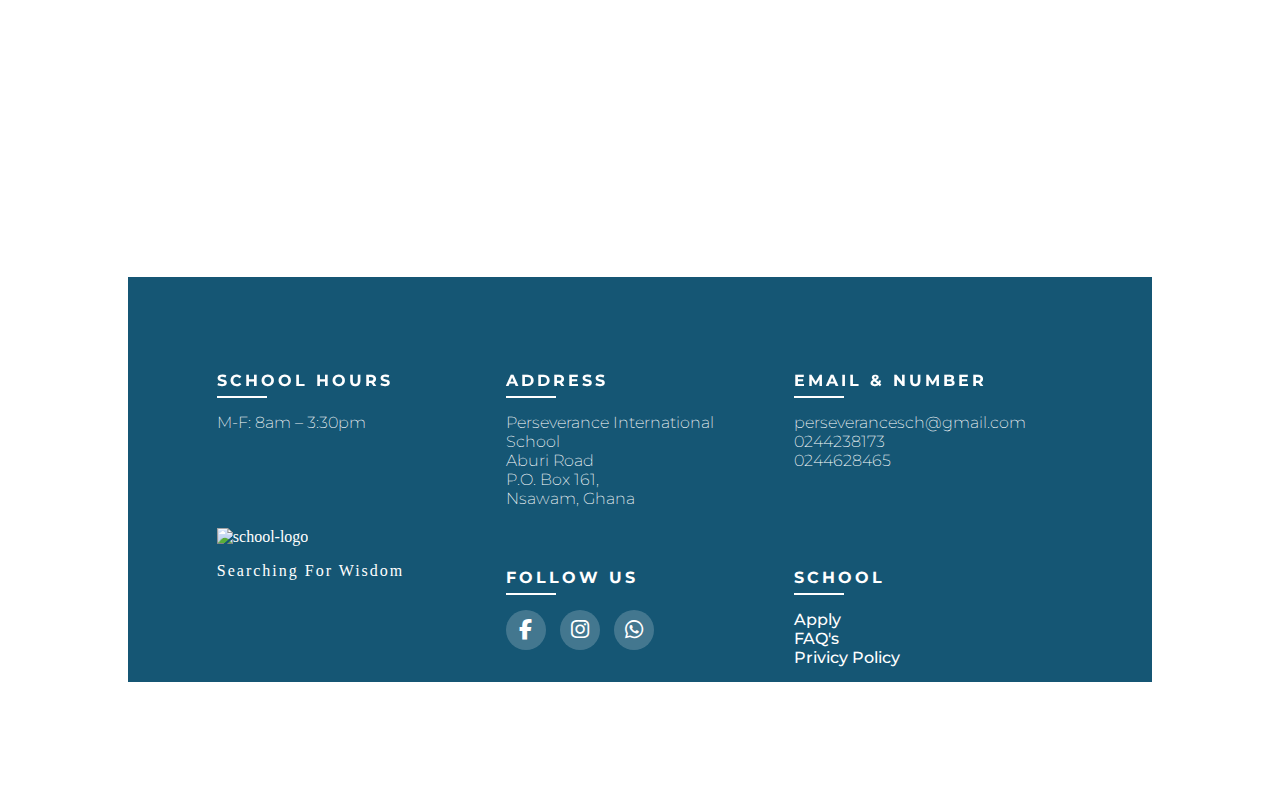
==== commit a1c20360: "Update contact.html" ====
--- a/contact.html
+++ b/contact.html
@@ -11,6 +11,7 @@
       integrity="sha384-EVSTQN3/azprG1Anm3QDgpJLIm9Nao0Yz1ztcQTwFspd3yD65VohhpuuCOmLASjC"
       crossorigin="anonymous"
     />
+    <link href="https://unpkg.com/aos@2.3.1/dist/aos.css" rel="stylesheet">
   <link rel="stylesheet" href="https://cdnjs.cloudflare.com/ajax/libs/font-awesome/6.2.1/css/all.min.css">
     <link
       rel="stylesheet"
@@ -65,13 +66,7 @@
                   <a class="nav-link"  href="index.html">HOME</a>
                 </li>
                 <li class="nav-item">
-                  <a class="nav-link" href="index.html">ABOUT</a>
-                </li>
-                <li class="nav-item">
-                  <a class="nav-link" href="index.html#mission">MISSION</a>
-                </li>
-                <li class="nav-item">
-                  <a class="nav-link" href="#gallary">GALLARY</a>
+                  <a class="nav-link" href="about.html">ABOUT</a>
                 </li>
                 <li class="nav-item dropdown">
                   <a
@@ -83,30 +78,33 @@
                     aria-expanded="false">ADMISSION
                   </a>
                   <ul class="dropdown-menu" aria-labelledby="navbarDropdown">
-                    <li><a class="dropdown-item" href="#">Enroll now </a></li>
+                    <li><a class="dropdown-item" href="#">Enroll now</a></li>
                     <li>
-                      <a class="dropdown-item" href="#">FAQ's</a>
+                      <a class="dropdown-item" href="frequent.html">FAQ's</a>
                     </li>
                   </ul>
                 </li>
               </ul>
               <li class="contact-item">
-                <a class="contact-link active" aria-current="page" href=""> CONTACT US </a>
+                <a class="contact-link active" aria-current="page" href="#contact-us"> CONTACT US </a>
               </li>  
             </div>
           </div>
         </nav>
         <!--contact page  -->
- <main>
+ <main class="bg-light"> 
     <section class="contact-section">
         <div class="contact-section-inner">
-             <h2 class="contact-title">Contact <strong class="clean">Us</strong></h2>
-             <p class="contact-text"> We are honored to have you join our school community,<br> where we strive to foster a love of learning and a passion for excellence</p>
+             <h2 class="contact-title" data-aos="fade-up">Contact <strong class="clean">Us</strong></h2>
+             <p class="contact-text"  data-aos="fade-right" data-aos-delay="700"> We are honored to have you join our school community,<br> where we strive to foster a love of learning and a passion for excellence</p>
             <a href="#contact-body"> <span class="contact-key"> <i class="bi bi-chevron-compact-up"></i></span></a>
         </div>
     </section>
+
+         <!--basic info and forms for messaging -->
     <section class="contact-body" id="contact-body">
-      <div class="contact-body-inner">
+      <div class="contact-body-inner"  data-aos="fade-up"
+      data-aos-anchor-placement="top-center">
       <div class="contact-detail-box">
       <h4 class="contact-info-title">School Hours </h4>
        <ul class="contact-items">
@@ -143,8 +141,48 @@
         <button class="form-button">Send</button>
       </div>
     </div>
+    </sectio>
+  <section  class="frequently-asked-questions">
+    <div class="frequent" data-aos="fade-up"
+    data-aos-anchor-placement="top-center"> 
+      <h6 class="frequent-title"> FAQ</h6>
+      <p class="frequent-text"> Frequently Asked Questions </p>
+      <a href="frequent.html"><button class="frequent-key"> MORE FAQs</button></a>
+    </div>
+   
+      <div class="accordion accordion-flush" id="accordionFlushExample">
+        <div class="accordion-item intro-accord" data-aos="fade-up"
+        data-aos-anchor-placement="top-center">
+          <h5 class="intro-accord-title"> Does the administration work on weekends? </h5>
+          <p class="intro-accord-text">No. Although we do not work on weekends, we are available via email to address all your concerns.</p>
+          <div id="flush-collapseOne" class="accordion-collapse collapse" aria-labelledby="flush-headingOne" data-bs-parent="#accordionFlushExample">
+            <div class="accordion-body">Placeholder content for this accordion, which is intended to demonstrate the <code>.accordion-flush</code> class. This is the first item's accordion body.</div>
+          </div>
+        </div>
+        <div class="accordion-item" data-aos="fade-up"
+        data-aos-anchor-placement="top-center">
+          <h2 class="accordion-header" id="flush-headingTwo">
+            <button class="accordion-button collapsed " type="button" data-bs-toggle="collapse" data-bs-target="#flush-collapseTwo" aria-expanded="false" aria-controls="flush-collapseTwo ">
+            What time does your school day begin and what time does it end?
+            </button>
+          </h2>
+          <div id="flush-collapseTwo" class="accordion-collapse collapse" aria-labelledby="flush-headingTwo" data-bs-parent="#accordionFlushExample">
+            <div class="accordion-body">The school day begins at 7.45am and ends at 3.30pm for Infant school students, 2.40pm for Junior school on Mondays, Tuesdays, Thursdays and Fridays and 2.00pm on Wednesdays. The Secondary School students finish at 3.00pm.</div>
+          </div>
+        </div>
+        <div class="accordion-item" data-aos="fade-up"
+        data-aos-anchor-placement="top-center">
+          <h2 class="accordion-header" id="flush-headingThree">
+            <button class="accordion-button collapsed" type="button" data-bs-toggle="collapse" data-bs-target="#flush-collapseThree" aria-expanded="false" aria-controls="flush-collapseThree">
+              Does Perseverance have a boarding facilities?
+            </button>
+          </h2>
+          <div id="flush-collapseThree" class="accordion-collapse collapse" aria-labelledby="flush-headingThree" data-bs-parent="#accordionFlushExample">
+            <div class="accordion-body">Yes. Perseverance International School Boarding Programme (PIPS) was established as a complementary programme in furtherance of the School&#39;s efforts toward providing a diverse school experience, life skills and holistic development of its students.</div>
+          </div>
+        </div>
+      </div>
   </section>
-   </main>
    <footer>
     <section class="footer-wrapper">
       <div class="footer-overlay">
@@ -201,5 +239,19 @@
     </section>
   </footer>
   <script src="https://smtpjs.com/v3/smtp.js"></script>
+  <script
+  src="https://cdn.jsdelivr.net/npm/bootstrap@5.0.2/dist/js/bootstrap.bundle.min.js"
+  integrity="sha384-MrcW6ZMFYlzcLA8Nl+NtUVF0sA7MsXsP1UyJoMp4YLEuNSfAP+JcXn/tWtIaxVXM"
+  crossorigin="anonymous"
+></script>
+<script src="https://unpkg.com/aos@2.3.1/dist/aos.js"></script>
+  <script>
+    AOS.init({
+  delay:200, // values from 0 to 3000, with step 50ms
+  duration: 900, // values from 0 to 3000, with step 50ms
+  once: true, // whether animation should happen only once - while scrolling down
+  mirror: false, // whether elements should animate out while scrolling past them
+    });
+  </script>
   </body>
-</html>+</html>
--- a/style.css
+++ b/style.css
@@ -19,15 +19,18 @@
 }
 .contact-link {
   text-decoration: none;
-  padding: 0.5rem 0.2rem;
+  padding: 0.5rem 0.9rem;
   font-size: 0.7rem;
-  color: black;
+  background-color:#155674;
   border-bottom: 2px solid transparent;
   transition: all 0.2s ease;
   font-family: montserrat, sans-serif;
+  color: white;
+  
+  
 }
 .contact-link:hover {
-  color: rgb(0, 0, 0);
+  color: rgb(255, 252, 252);
   font-size: 0.7rem;
   border-bottom: 2px solid #ff9800 !important ;
 }
@@ -101,7 +104,7 @@
   color: aliceblue;
   margin-left: 100px;
   top: 40%;
-  width: 60%;
+  width: 70%;
   animation: drop 1.5s ease;
 }
 @keyframes drop {
@@ -218,16 +221,19 @@
   font-size: 2rem;
   color: #444444;
   font-weight: 300;
-  margin: 5px 0;
+  margin:5px 0;
+  margin-top: 20px;
+ 
 }
 .best-item {
   font-family: "monsterrat" "sans-serif";
-  font-size: 1rem;
+  font-size: 1rem; 
+  margin-bottom: 40px;
 }
 .about-contents {
   display: flex;
   justify-content: center;
-  margin-bottom:25px;
+  margin-bottom:4rem;
 }
 .about-box-items {
   display: flex;
@@ -279,13 +285,13 @@
   max-width: 20%;
 }
 .about-pic {
-  max-width: 100%;
+  max-width: 80%;
 }
 section.our-card {
   max-width: 100vw;
   margin: auto;
   justify-content: center;
-  margin-bottom: 20px;
+  margin-bottom: 5rem;
 }
 .preschool{
   border: solid  #ff5252 2px;
@@ -335,7 +341,9 @@
   display: flex;
   max-width: 80vw;
   margin: auto;
-  padding-bottom: 2%;
+  margin-top:3rem;
+  margin-bottom:3rem;
+
 }
 .mission-1 {
   max-width: 25vw;
@@ -454,7 +462,7 @@
   display: flex;
   align-items: center;
   gap: 1rem;
-  padding: 4rem 0;
+  padding: 5rem 0;
 }
 .gala-title {
   font-family: "monsterrat" "sans-serif";
@@ -492,7 +500,8 @@
 
 .gallary-text {
   font-family: "montserrat";
-  font-size: 1rem;
+  font-weight: 200;
+  font-size: 1.2rem;
   letter-spacing: 1px;
   color: #000000;
 }
@@ -544,7 +553,6 @@
 .wrapper .inner-box:last-child {
   animation-delay: calc(-5s * var(--delay));
 }
-
 @keyframes animate {
   0% {
     opacity: 0;
@@ -1401,7 +1409,7 @@
       opacity: 0.4;
       transform: translateX(-100%) scale(0);
     }
-    65%,
+    75%,
     100% {
       opacity: 0;
     }
@@ -1834,5 +1842,450 @@
     opacity: 0;
   }
 } 
-
-}
+}
+/* contact-page styles */
+.contact-section{
+  background-image: url(/images/IMG_0157.jpg);
+  background-size: 100%;
+  background-repeat: no-repeat;
+  background-attachment: fixed;
+  min-height: 60vh;
+ 
+}
+.contact-section-inner{
+min-height: 60vh;
+background-color: #00345cb3;
+display: flex;
+justify-content: center;
+align-items: center;
+flex-direction: column;
+background-attachment: fixed;
+}
+.contact-title{
+  padding-top: 6rem;
+  font-family: "montserrat", "sans-serif";
+  font-size: 4.5rem;
+  font-weight: 700;
+  letter-spacing: 5px;
+  color: white;
+}
+.clean{
+  color:#ff9800;
+}
+.contact-text{
+  text-align: center;
+  font-weight:100;
+  color: rgb(255, 255, 255);
+  font-size: 1rem;
+}
+.contact-key{
+  font-size: 2rem !important;
+  color: white ;
+  position: absolute;
+  top:55% !important;
+  animation-name: bounce;
+  animation: bounce;
+  animation-duration: 2s;
+  animation-iteration-count: infinite;
+}
+@keyframes bounce {
+  0%, 25%, 50%, 80%, 100% {  
+     transform:translateY(0);
+}
+40%{  
+  transform:translateY(5px);
+}
+60%{  
+  transform:translateY(4px);
+}
+}
+.contact-body{
+  padding: 8rem;
+}
+.contact-body-inner{
+  width: 80vw;
+  display: flex;
+  justify-content: center;
+  gap: 5rem;
+  margin: auto;
+}
+.contact-detail-box{
+  width: 50% ;
+  background-color: #155674;
+  padding: 3rem;
+}
+.contact-info-title{
+  font-family: "montserrat";
+  font-size: 1.3rem;
+  color: rgba(255, 255, 255, 0.899);
+  font-weight: 700;
+  letter-spacing: 3px;
+  line-height: 1.5em;
+  margin-bottom: 10px;
+  position: relative;
+}
+.contact-info-title::before {
+  content: "";
+  position: absolute;
+  left: 0;
+  bottom: -5px;
+  background-color: rgb(255, 255, 255);
+  height: 2px;
+  box-sizing: border-box;
+  width: 30px;
+}
+.contact-items {
+  list-style: none;
+  padding-left: 0;
+  margin-bottom: 15px;
+}
+.contact-info-text {
+  font-weight: 200;
+  font-family: "montserrat";
+  color: white;
+}
+.contact-form-box{
+  width: 50% ;
+}
+.form-title{
+  font-family: "montserrat";
+  font-size: 1.7rem;
+  color: rgba(24, 24, 24, 0.899);
+  font-weight: 700;
+  letter-spacing: 1px;
+  line-height: 1.5em;
+  margin-bottom: 5px;
+  position: relative;
+}
+.form-info-text{
+  font-weight: 200;
+  font-family: "montserrat";
+  color: rgba(24, 24, 24, 0.899);
+  font-size:0.9rem;
+}
+.field{
+  width:100%;
+  padding:0.5rem 1rem;
+  outline:none;
+  border: 1px solid #155674;
+  background-color: rgba(230, 230, 230, 0.6);
+  font-size: 0.8rem;
+  margin-bottom: 1.3rem;
+  transition: .3s;
+  border-radius:5px;
+  font-weight: 200;
+  font-family: "montserrat";
+}
+.form-button{
+  border: none;
+  padding:0.6rem 3.5rem;
+  background-color: #155674;
+  color: #e5e5e5;
+  border-radius: 20px;
+}
+@media screen and (max-width:78.125rem){
+  .contact-section{
+    min-height: 50vh !important;
+  }  
+  .contact-section-inner{
+    min-height: 50vh !important;
+  }
+  .contact-key{
+    font-size: 2rem;
+    top:45% !important ;
+  }
+}
+@media screen and (max-width:71.875rem){
+  .contact-section{
+    min-height: 50vh !important;
+  }  
+  .contact-section-inner{
+    min-height: 50vh !important;
+  }
+}
+
+@media screen and (max-width:65rem){
+  .contact-section{
+    min-height: 46vh !important;
+  }
+  .contact-section-inner{
+    min-height: 46vh !important;
+  }
+  .contact-key{
+    font-size: 2rem;
+    top:40% !important;
+  }
+.contact-title{
+  font-size:2.8rem;
+  padding-top: 4rem;
+}
+.contact-text{
+  font-size: 1rem;
+}
+.contact-body{
+  padding: 8rem 0;
+}
+}
+@media screen and (max-width:58.75rem){
+  .contact-section{
+    background-image: url(/images/compound.JPG) !important;
+    min-height: 50vh !important;
+  }
+  .contact-section-inner{
+  min-height: 50vh !important;
+  }
+  .contact-title{
+    font-size:3rem;
+    padding-top: 5rem;
+  }
+  .contact-text{
+    font-size:1rem;
+  }
+  .contact-key{
+    top:45% !important;
+  }
+  .contact-body{
+    padding: 8rem 0;
+  }
+  }
+  @media screen and (max-width:48.75rem){
+    .contact-body-inner{
+    width:80%;
+    display: flex;
+    flex-direction: column;
+  }
+  .contact-detail-box{
+  margin-top:5rem;
+  width: 100%;
+  background-color: #155674;
+  }
+  .contact-body{
+    padding: 0rem;
+  }
+  .contact-form-box{
+  width: 100%;
+  margin-bottom:5rem;
+  }
+  .contact-section{
+    background-size: 100%;
+    min-height: 48vh;
+  }
+  .contact-section-inner{
+  min-height: 48vh;
+  }
+  .contact-title{
+    padding-top: 4rem;
+  }
+  }
+  @media screen and (max-width:46.875rem){
+    .contact-title{
+      font-size: 3rem;
+      padding-top: 4rem;
+    }
+    .contact-section{
+      min-height: 50vh
+    }
+    .contact-section-inner{
+    min-height: 50vh;
+    } 
+    .contact-key{
+      top:45% !important;
+    }
+    .contact-text{
+      font-size: 1rem;
+    }
+  }
+  
+  @media screen and (max-width:43.75rem){
+  .contact-title{
+    padding-top:5rem;
+    font-weight: 800;
+  }
+  }
+  @media screen and (max-width:38.75rem){
+    .contact-section{
+      background-image: url(/images/compound\ 2\ 1.jpg) !important;
+      min-height: 46vh !important;
+    }
+    .contact-section-inner{
+    min-height: 46vh !important;
+    } 
+    .contact-key{
+      top:40% !important ;
+  }
+}
+  @media screen and (max-width:35.625rem){
+    .contact-section{
+      min-height: 40vh !important; 
+    }
+    .contact-section-inner{
+    min-height: 40vh !important;
+  }
+  .contact-key{
+    top:35% !important; 
+  }
+  .contact-title{
+    padding-top:2.8rem;
+    font-weight: 600;
+  }
+  }
+
+  @media screen and (max-width:34.375rem ){
+    .contact-section{
+      background-image: url(/images/compound.JPG) !important;
+      min-height: 50vh !important;
+    }
+    .contact-section-inner{
+    min-height: 50vh !important;
+  }
+    .contact-title{
+      padding-top:4rem;
+      font-size: 2.3rem;
+    }
+    .contact-text{
+      font-size: 0.9rem;
+    }
+    .contact-info-title{
+      font-family: "montserrat";
+      font-size: 1.2rem;
+      letter-spacing: 3px;
+    }
+    .contact-info-text {
+      font-size: 0.9rem;
+      font-weight: 200;
+      font-family: "montserrat";
+      color: white;
+    }
+    .contact-section{
+      min-height: 30vh;
+    }
+    .contact-section-inner{
+    min-height: 30vh;
+    } 
+    .contact-key{
+      top:45% !important ;
+    }
+  }
+   /* For Tablet Portrait View (530 px) */
+   @media screen and (max-width:33.125rem) {
+    .contact-section{
+     
+      min-height: 45vh !important;
+    }
+    .contact-section-inner{
+    min-height: 45vh !important;
+  }
+  .contact-key{
+    top: 39% !important;
+  }
+   }
+  /* For Mobile Portrait View (480 px) */
+  @media screen and (max-width:30rem)  and (orientation: portrait) {
+    .contact-section{
+      background-image: url(/images/compound.JPG) !important;
+      min-height: 40vh !important;
+    }
+    .contact-section-inner{
+    min-height: 40vh !important;
+  }
+  .contact-title{
+    padding-top:4.5rem;
+    font-size: 1.731rem;
+  }
+  .contact-key{
+  font-size: 1.3rem !important ;
+    top:41% !important ;
+  }
+  .contact-text{
+    font-size:0.75rem;
+  }
+  .contact-detail-box{
+    margin-top:3.5rem;
+  }
+  .contact-body-inner{
+    min-width:90vw;
+  }
+
+  }
+   /* For Mobile Portrait View (462px) */
+  @media screen and (max-width:28.875rem ){
+    .contact-section{
+      background-image: url(/images/compound.JPG) !important;
+      min-height: 40vh !important;
+    }
+    .contact-section-inner{
+    min-height: 40vh !important;
+  }
+  .contact-key{
+    top:36% !important;
+  }
+  }
+  /* For Mobile Portrait View (460px) */
+  @media screen and (max-width:28.75rem){
+    .contact-section{
+      min-height: 40vh !important;
+    }
+    .contact-section-inner{
+    min-height: 40vh !important;
+  } 
+  .contact-text{
+    padding: 0 2rem;
+    font-size:0.75rem;
+  }
+  .contact-key{
+    top:31% !important;
+  }
+  .contact-title{
+    padding-top:2.5rem;
+    font-size: 1.5rem;
+  }
+  }
+    /* For Mobile Portrait View (425 px)  */
+  @media screen and (max-width:26.563rem){
+    .contact-section{
+      background-image: url(/images/compound.JPG) !important;
+      min-height: 35vh !important;
+    }
+    .contact-section-inner{
+    min-height: 35vh !important;
+  }
+  .contact-key{
+    font-size: 2rem;
+    top:30%;
+  }
+
+
+  }
+
+
+
+
+
+    /* For Mobile Portrait View (360 px)  */
+  @media screen and (mn-width:22.5rem) {
+    .contact-section{
+      max-height:20vh ;
+    }
+    .contact-section-inner{
+    max-height: 20vh;
+  } 
+    .contact-text{
+      padding: 0 0rem;
+      font-size:0.75rem;}
+  }
+  .contact-key{
+    font-size: 1rem;
+    top:32% ;
+  }
+  @media screen and (max-width:20rem){
+   
+  }
+  
+  
+  
+  
+  
+
+
+
+
